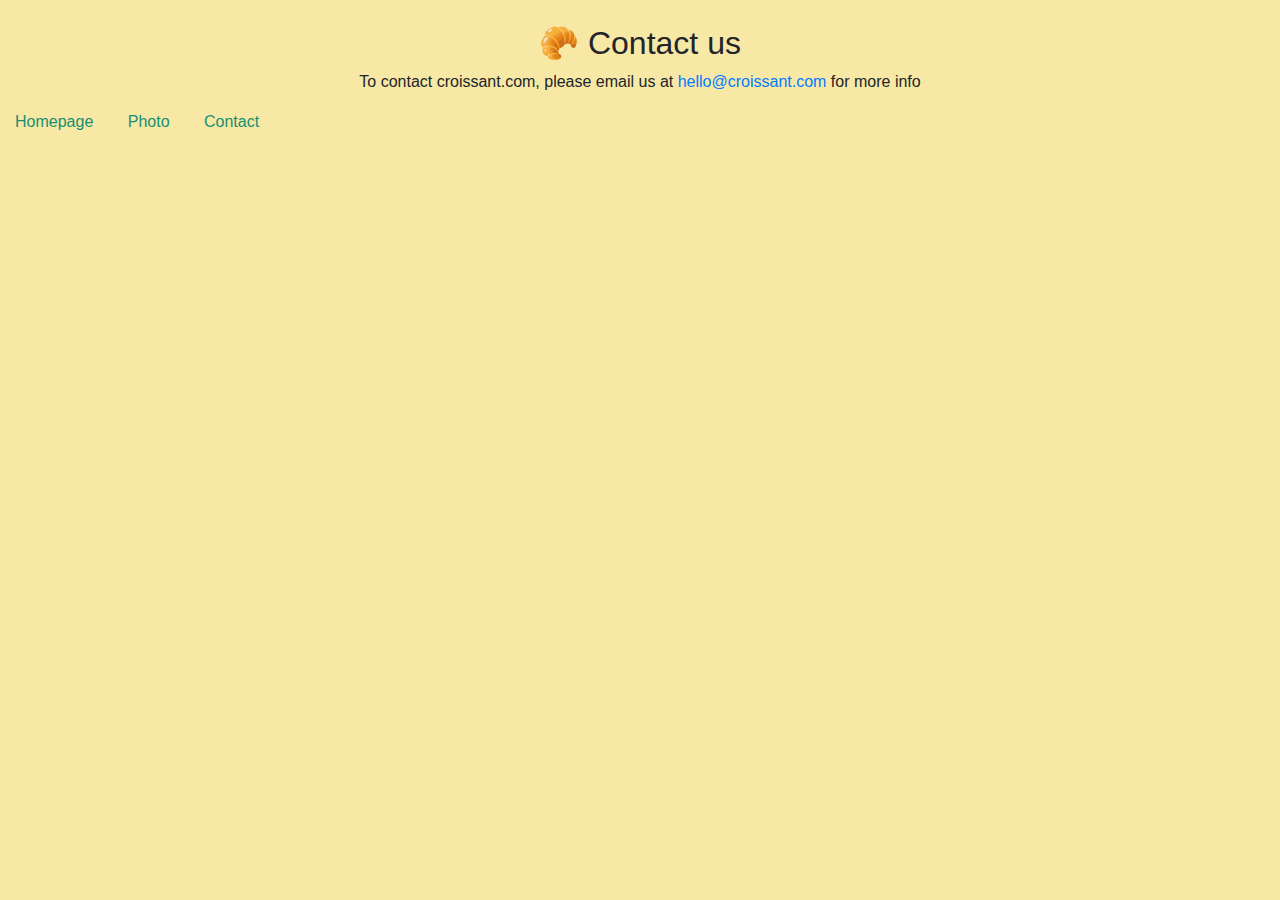
==== contact.html @ 4a014775 "adding multiple html and css" ====
<!DOCTYPE html>
<html lang="en">
  <head>
    <meta charset="UTF-8" />
    <meta http-equiv="X-UA-Compatible" content="IE=edge" />
    <meta name="viewport" content="width=device-width, initial-scale=1.0" />
    <link
      rel="stylesheet"
      href="https://cdn.jsdelivr.net/npm/bootstrap@4.3.1/dist/css/bootstrap.min.css"
      integrity="sha384-ggOyR0iXCbMQv3Xipma34MD+dH/1fQ784/j6cY/iJTQUOhcWr7x9JvoRxT2MZw1T"
      crossorigin="anonymous"
    />
    <link rel="stylesheet" href="style.css">
    <title>Croissant</title>
  
  </head>
  <body>
    <h2 class="text-center mt-4">🥐 Contact us</h2>
    <p class="text-center">
     To contact croissant.com, please email us at  <a href="mailto:hello@croissant.com">hello@croissant.com</a>  for more info
    </p>
    <a href="index.html" class="link-center">Homepage </a>
    <a href="croissant-images" class="link-center">Photo </a>
    <a href="contact.html" class="link-center">Contact</a>
  </body>
</html>
---- style.css ----
.link-center {
    color: #178f71;
    display: inline-block;
    margin: 0 15px;
}

body {
    margin-top: 20px;
    background-color: #f8e8a6;
}
.croissant-placement{
    margin: 10px auto;
}
.link-alignment{
    margin: 10px auto;}
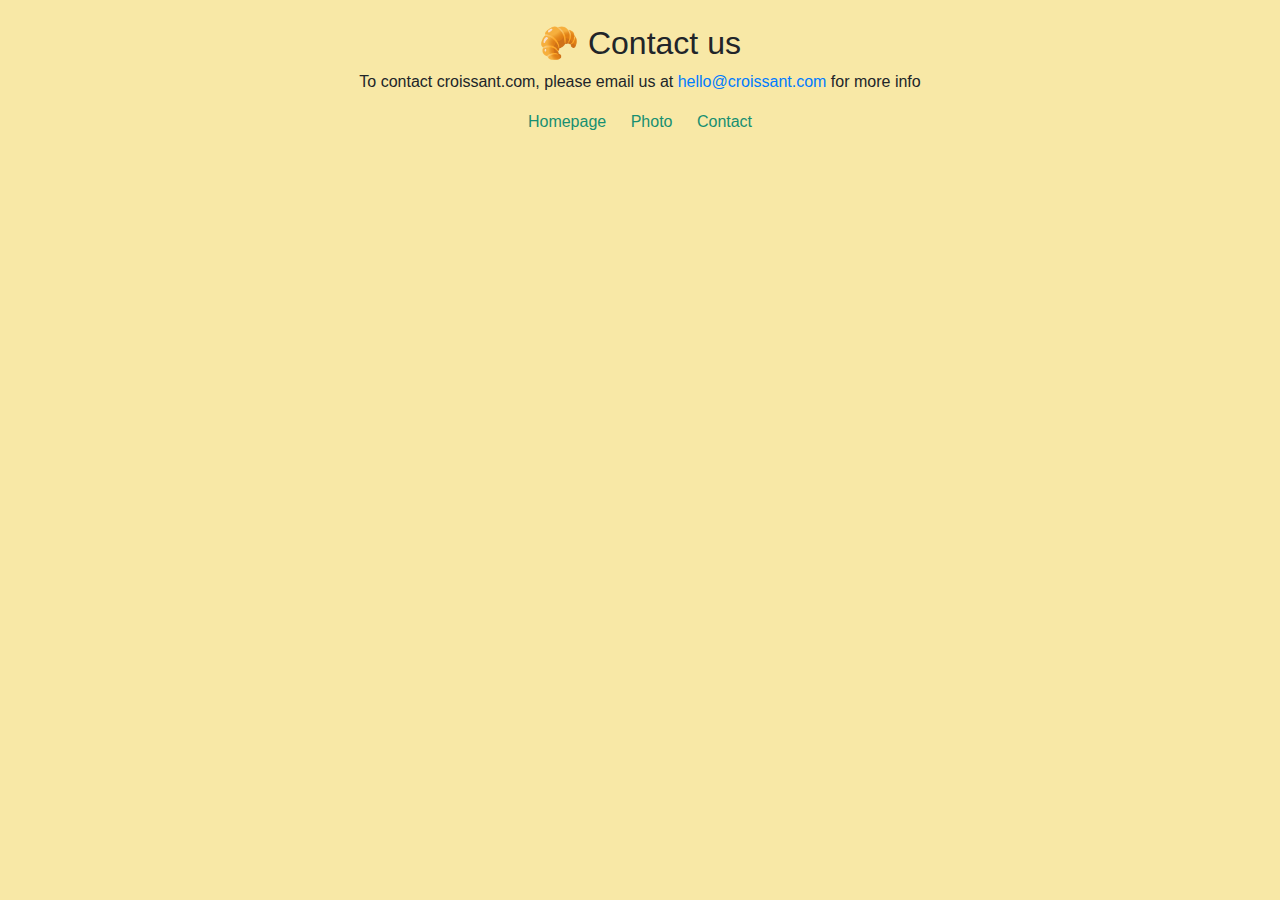
==== commit 9a768299: "deleting a class in html & css" ====
--- a/contact.html
+++ b/contact.html
@@ -19,8 +19,10 @@
     <p class="text-center">
      To contact croissant.com, please email us at  <a href="mailto:hello@croissant.com">hello@croissant.com</a>  for more info
     </p>
-    <a href="index.html" class="link-center">Homepage </a>
-    <a href="croissant-images" class="link-center">Photo </a>
-    <a href="contact.html" class="link-center">Contact</a>
+    <footer>
+    <a href="index.html">Homepage </a>
+    <a href="croissant-images">Photo </a>
+    <a href="contact.html">Contact</a>
+    </footer>
   </body>
 </html>
--- a/style.css
+++ b/style.css
@@ -1,8 +1,4 @@
-.link-center {
-    color: #178f71;
-    display: inline-block;
-    margin: 0 15px;
-}
+
 
 body {
     margin-top: 20px;
@@ -11,5 +7,11 @@
 .croissant-placement{
     margin: 10px auto;
 }
-.link-alignment{
-    margin: 10px auto;}+footer{
+    text-align: center;
+}
+footer a{
+    margin: 0 10px; 
+       color: #178f71;
+
+}